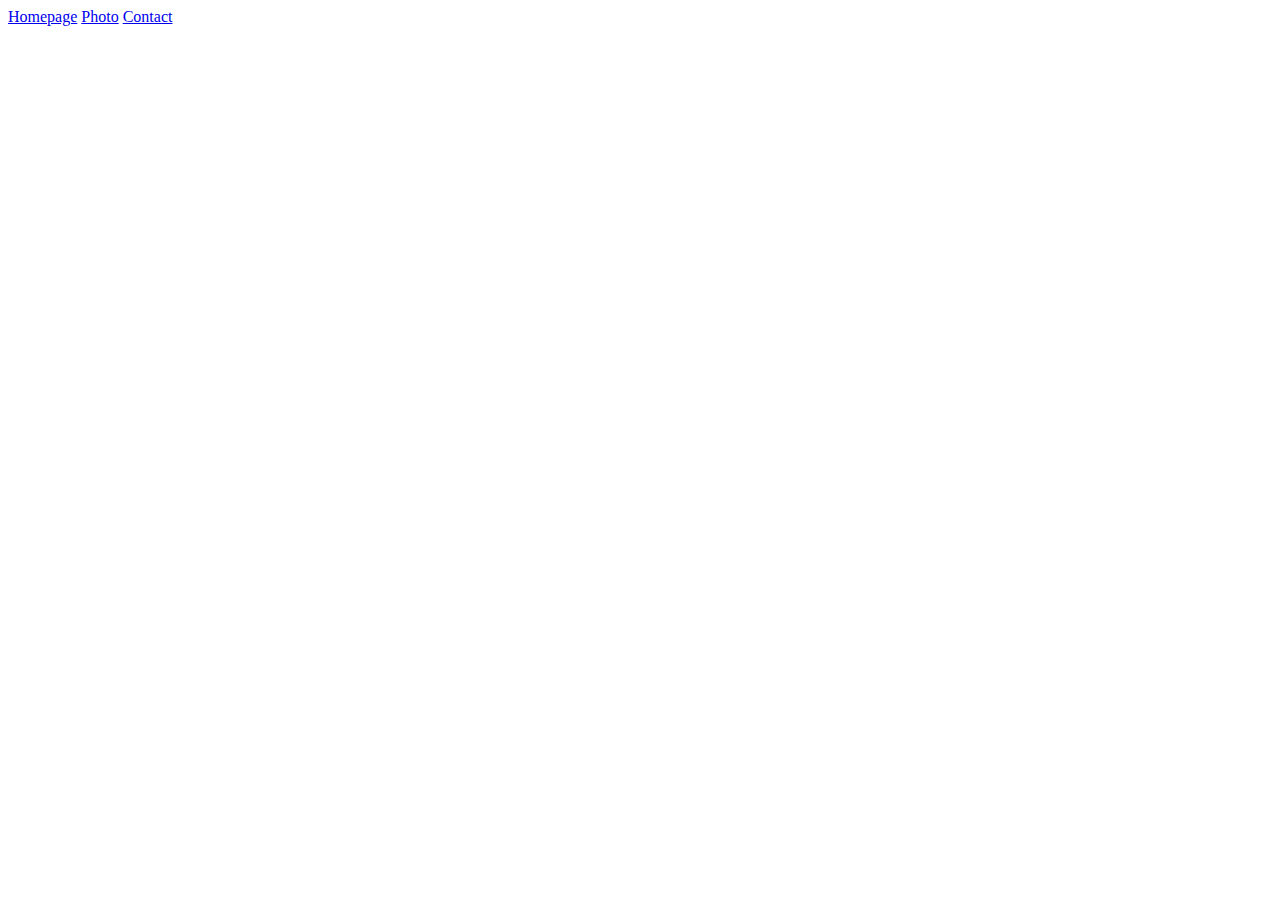
==== contact.html @ cdc48068 "Created initial file structure" ====
<!DOCTYPE html>
<html lang="en">
  <head>
    <meta charset="UTF-8" />
    <meta http-equiv="X-UA-Compatible" content="IE=edge" />
    <meta name="viewport" content="width=device-width, initial-scale=1.0" />
    <title>Contact</title>
    <link rel="stylesheet" href="css/styles.css" />
  </head>
  <body>
    <a href="/">Homepage</a>
    <a href="/photo.html">Photo</a>
    <a href="/contact.html">Contact</a>
  </body>
</html>
---- css/styles.css ----
h1 {
  text-align: center;
}
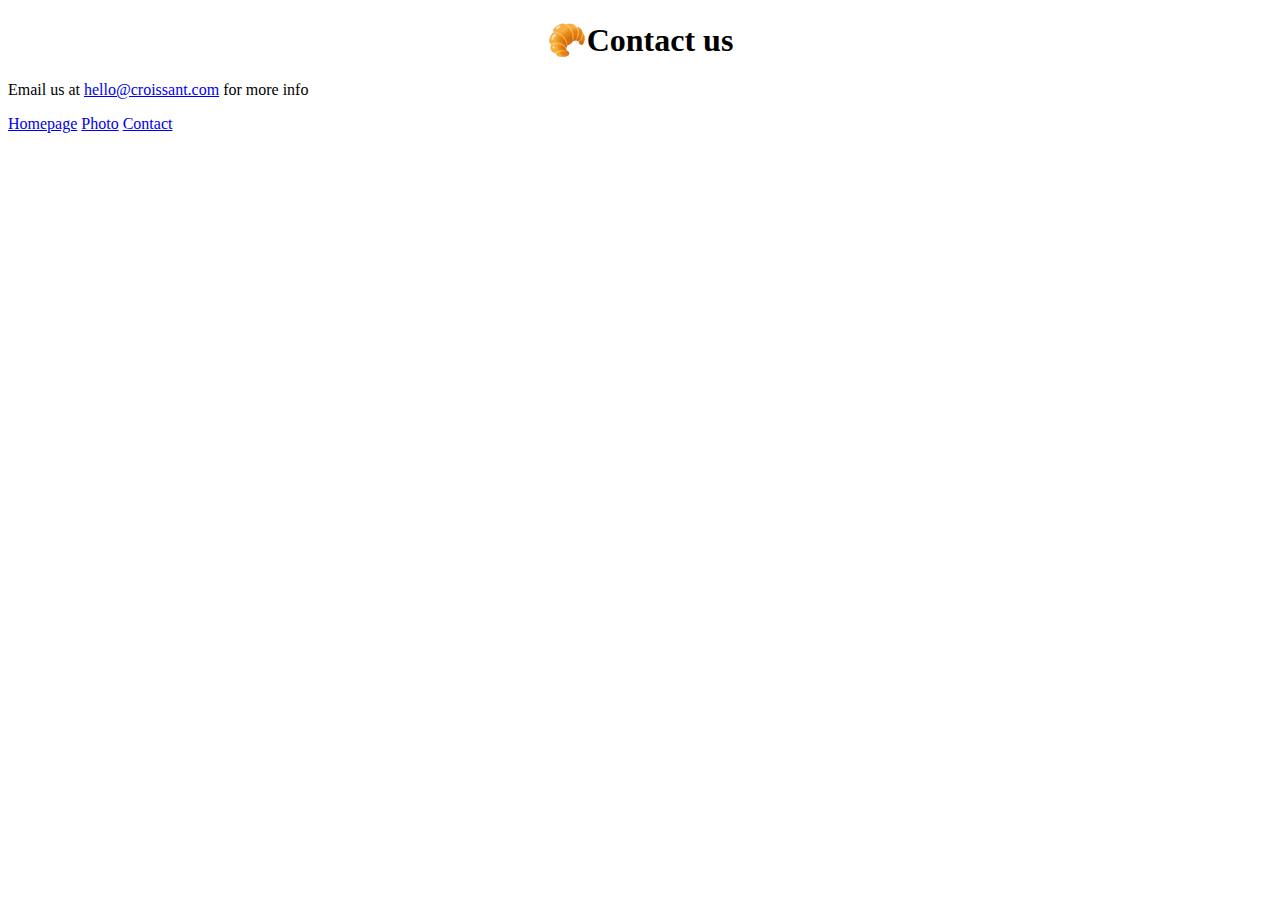
==== commit 62553c96: "Added photo and contact info" ====
--- a/contact.html
+++ b/contact.html
@@ -8,6 +8,11 @@
     <link rel="stylesheet" href="css/styles.css" />
   </head>
   <body>
+    <h1>🥐Contact us</h1>
+    <p>
+      Email us at
+      <a href="mailto:hello@croissant.com">hello@croissant.com</a> for more info
+    </p>
     <a href="/">Homepage</a>
     <a href="/photo.html">Photo</a>
     <a href="/contact.html">Contact</a>
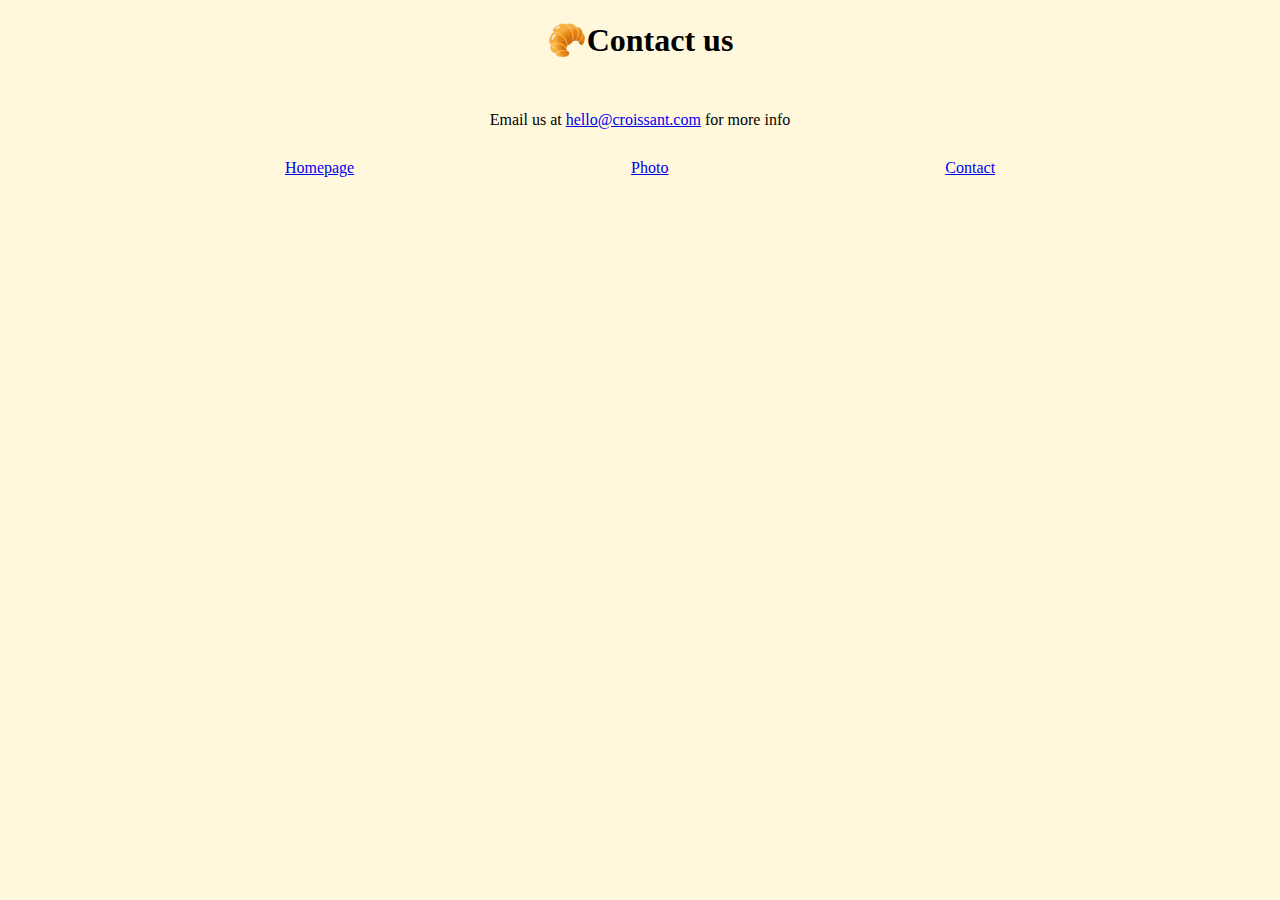
==== commit 83195549: "Added css properties" ====
--- a/contact.html
+++ b/contact.html
@@ -13,8 +13,10 @@
       Email us at
       <a href="mailto:hello@croissant.com">hello@croissant.com</a> for more info
     </p>
-    <a href="/">Homepage</a>
-    <a href="/photo.html">Photo</a>
-    <a href="/contact.html">Contact</a>
+    <div class="navigation">
+      <div class="homepage"><a href="/">Homepage</a></div>
+      <div class="photo-page"><a href="/photo.html">Photo</a></div>
+      <div class="contact-page"><a href="/contact.html">Contact</a></div>
+    </div>
   </body>
 </html>
--- a/css/styles.css
+++ b/css/styles.css
@@ -1,3 +1,27 @@
+body {
+  background: cornsilk;
+}
+
 h1 {
   text-align: center;
+  padding-bottom: 30px;
 }
+
+p {
+  text-align: center;
+  margin-bottom: 30px;
+}
+
+img {
+  display: block;
+  width: 600px;
+  border-radius: 40px;
+  border: 1px solid lightgray;
+  margin: 0 auto;
+  margin-bottom: 30px;
+}
+
+.navigation {
+  display: flex;
+  justify-content: space-evenly;
+}
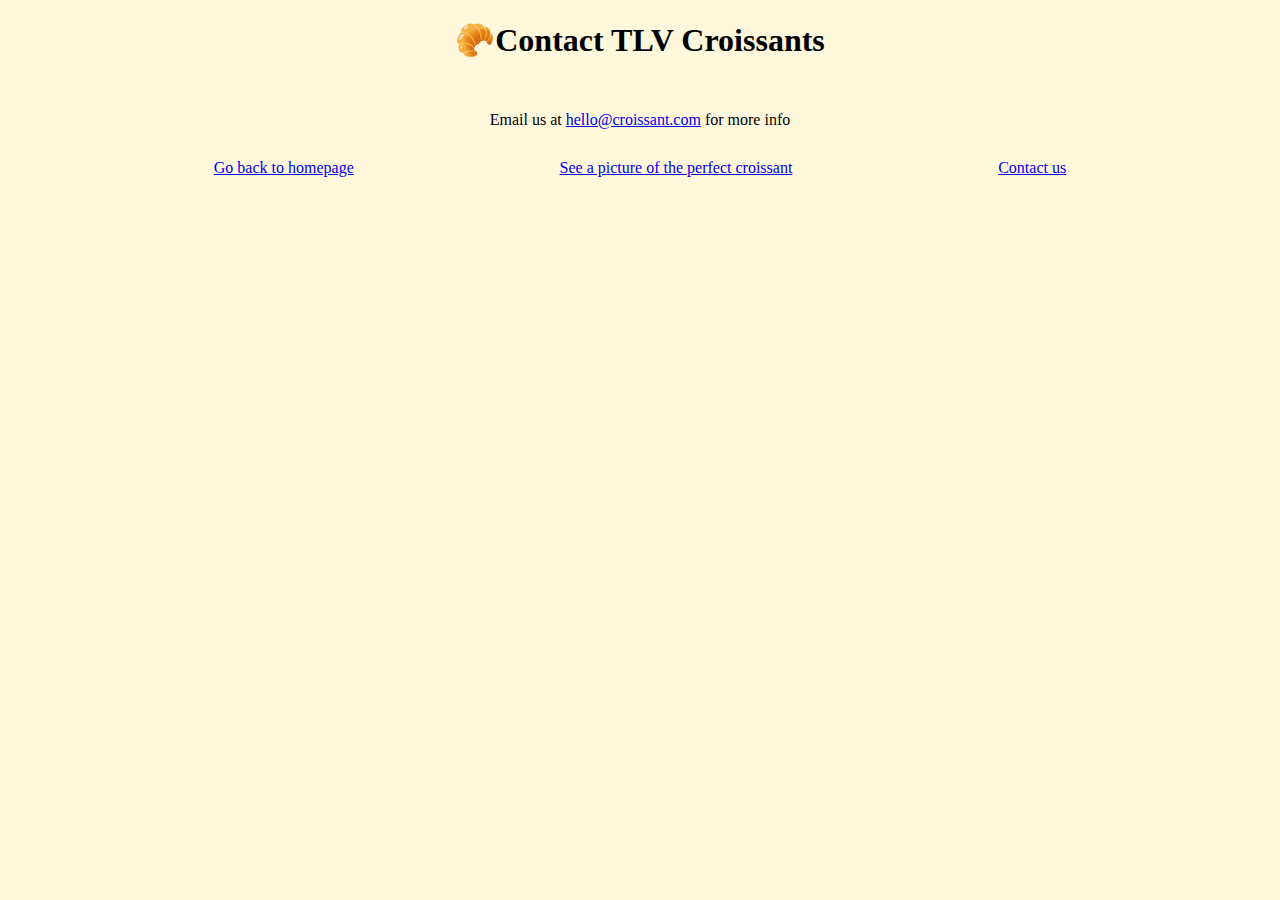
==== commit d3d04ad5: "made site seo-friendly" ====
--- a/contact.html
+++ b/contact.html
@@ -4,19 +4,31 @@
     <meta charset="UTF-8" />
     <meta http-equiv="X-UA-Compatible" content="IE=edge" />
     <meta name="viewport" content="width=device-width, initial-scale=1.0" />
-    <title>Contact</title>
+    <title>Contact Us | TLV Croissants</title>
+    <meta
+      name="description"
+      content="Contact TLV Croissants to place your order of the best croissants in the city."
+    />
     <link rel="stylesheet" href="css/styles.css" />
   </head>
   <body>
-    <h1>🥐Contact us</h1>
+    <h1>🥐Contact TLV Croissants</h1>
     <p>
       Email us at
       <a href="mailto:hello@croissant.com">hello@croissant.com</a> for more info
     </p>
     <div class="navigation">
-      <div class="homepage"><a href="/">Homepage</a></div>
-      <div class="photo-page"><a href="/photo.html">Photo</a></div>
-      <div class="contact-page"><a href="/contact.html">Contact</a></div>
+      <div class="homepage">
+        <a href="/" title="TLV Croissants">Go back to homepage</a>
+      </div>
+      <div class="photo-page">
+        <a href="/photo.html" title="Croissant Photo"
+          >See a picture of the perfect croissant</a
+        >
+      </div>
+      <div class="contact-page">
+        <a href="/contact.html" title="Contact TLV Croissants">Contact us</a>
+      </div>
     </div>
   </body>
 </html>
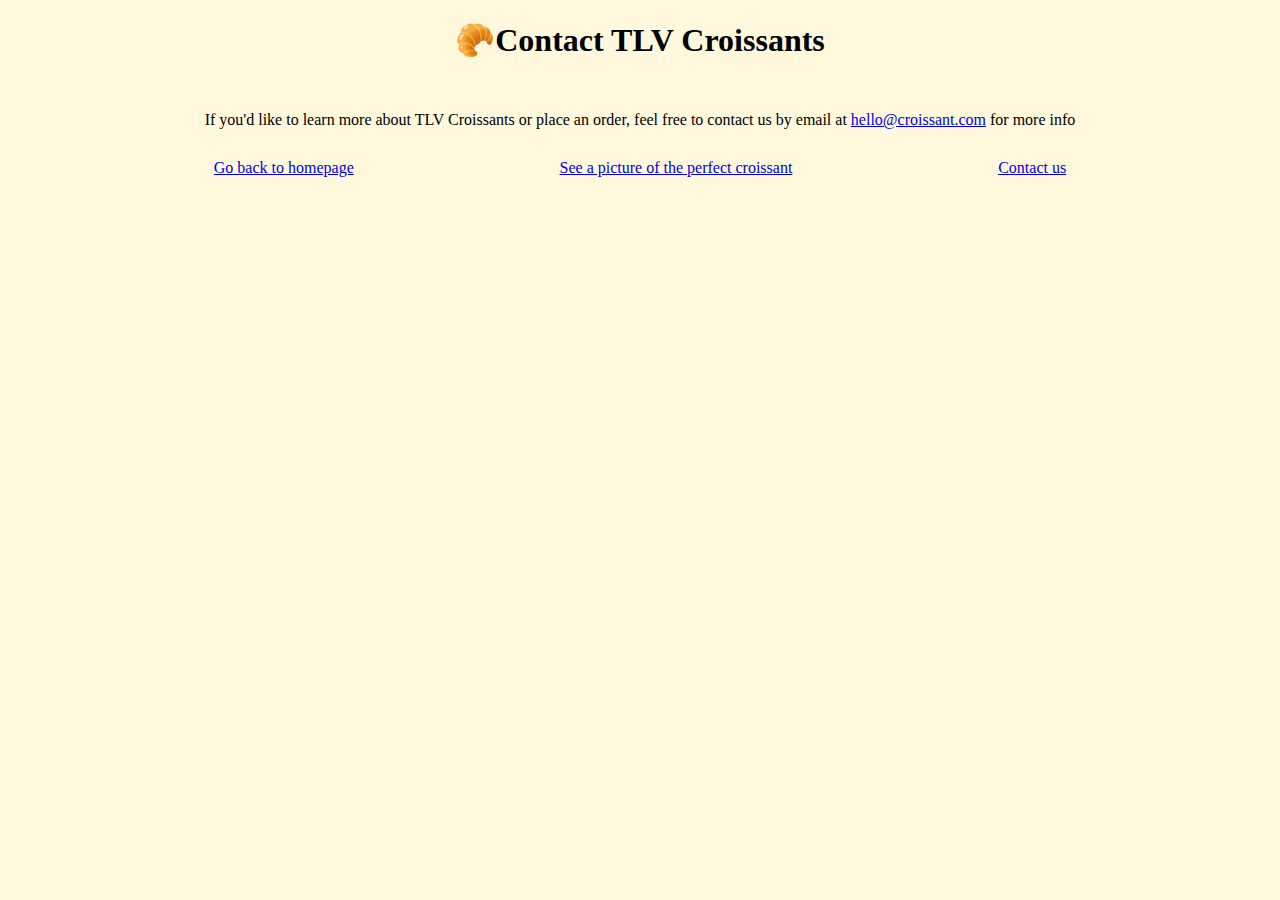
==== commit 39781934: "updated contact page content" ====
--- a/contact.html
+++ b/contact.html
@@ -14,8 +14,12 @@
   <body>
     <h1>🥐Contact TLV Croissants</h1>
     <p>
-      Email us at
-      <a href="mailto:hello@croissant.com">hello@croissant.com</a> for more info
+      If you'd like to learn more about TLV Croissants or place an order, feel
+      free to contact us by email at
+      <a href="mailto:hello@croissant.com" title="Contact TLV Croissants"
+        >hello@croissant.com</a
+      >
+      for more info
     </p>
     <div class="navigation">
       <div class="homepage">
